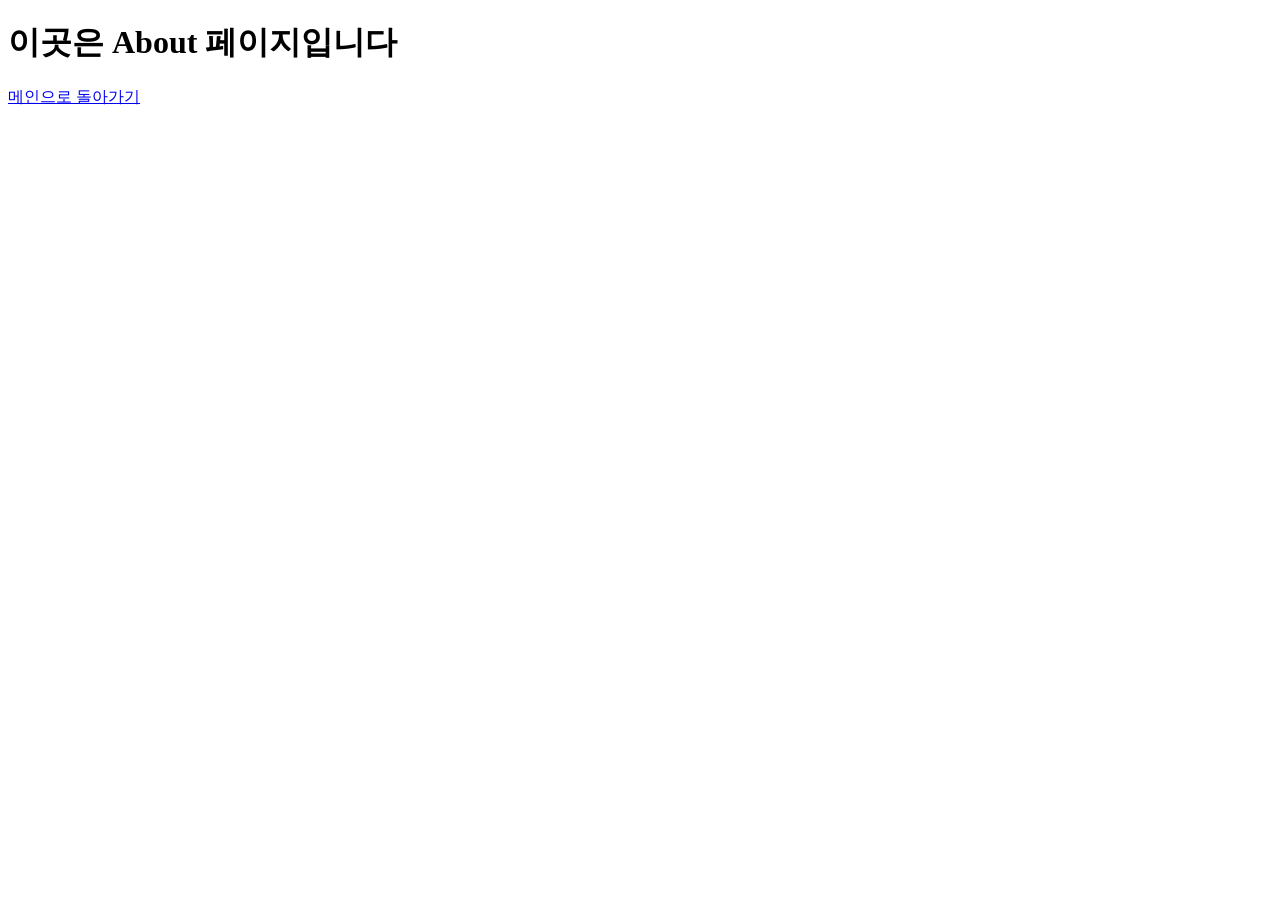
==== about.html @ eda50178 "index, about 페이지 추가" ====
<!DOCTYPE html>
<html lang="ko">
<head>
  <meta charset="UTF-8">
  <meta name="viewport" content="width=device-width, initial-scale=1.0">
  <title>About 페이지</title>
</head>
<body>
  <h1>이곳은 About 페이지입니다</h1>
  <a href="index.html">메인으로 돌아가기</a>
</body>
</html>
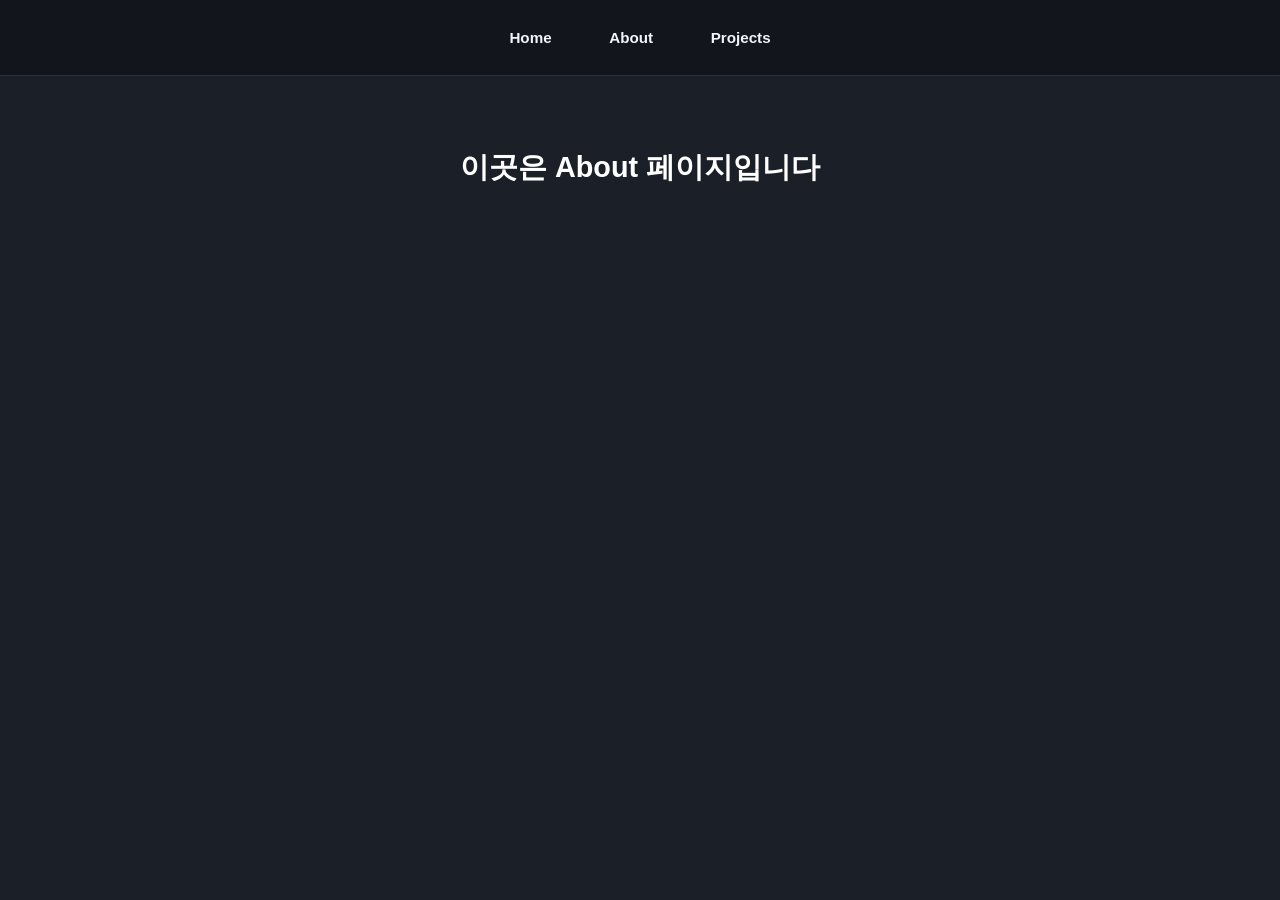
==== commit da53822c: "디자인 다듬기" ====
--- a/about.html
+++ b/about.html
@@ -4,9 +4,16 @@
   <meta charset="UTF-8">
   <meta name="viewport" content="width=device-width, initial-scale=1.0">
   <title>About 페이지</title>
+  <link rel="stylesheet" href="style.css">
 </head>
 <body>
-  <h1>이곳은 About 페이지입니다</h1>
-  <a href="index.html">메인으로 돌아가기</a>
+  <nav>
+    <a href="index.html">Home</a>
+    <a href="about.html">About</a>
+    <a href="projects.html">Projects</a>
+  </nav>
+  <main>
+    <h1>이곳은 About 페이지입니다</h1>
+  </main>
 </body>
 </html>
--- a/style.css
+++ b/style.css
@@ -0,0 +1,51 @@
+* {
+  box-sizing: border-box;
+}
+
+body {
+  margin: 0;
+  min-height: 100vh;
+  background-color: #1b1f27;
+  color: #f2f4f8;
+  font-family: "Apple SD Gothic Neo", "Malgun Gothic", -apple-system, BlinkMacSystemFont, sans-serif;
+  line-height: 1.6;
+}
+
+nav {
+  display: flex;
+  justify-content: center;
+  gap: 2rem;
+  padding: 1.2rem 1rem;
+  background-color: #12151c;
+  border-bottom: 1px solid #2c3140;
+  position: sticky;
+  top: 0;
+}
+
+nav a {
+  color: #f2f4f8;
+  text-decoration: none;
+  font-weight: 600;
+  font-size: 0.95rem;
+  padding: 0.4rem 0.8rem;
+  border-radius: 6px;
+  transition: background-color 0.2s ease, color 0.2s ease;
+}
+
+nav a:hover,
+nav a:focus {
+  background-color: #3a86ff;
+  color: #ffffff;
+}
+
+main {
+  max-width: 720px;
+  margin: 0 auto;
+  padding: 3rem 1.5rem;
+  text-align: center;
+}
+
+h1 {
+  font-size: 1.8rem;
+  color: #ffffff;
+}
